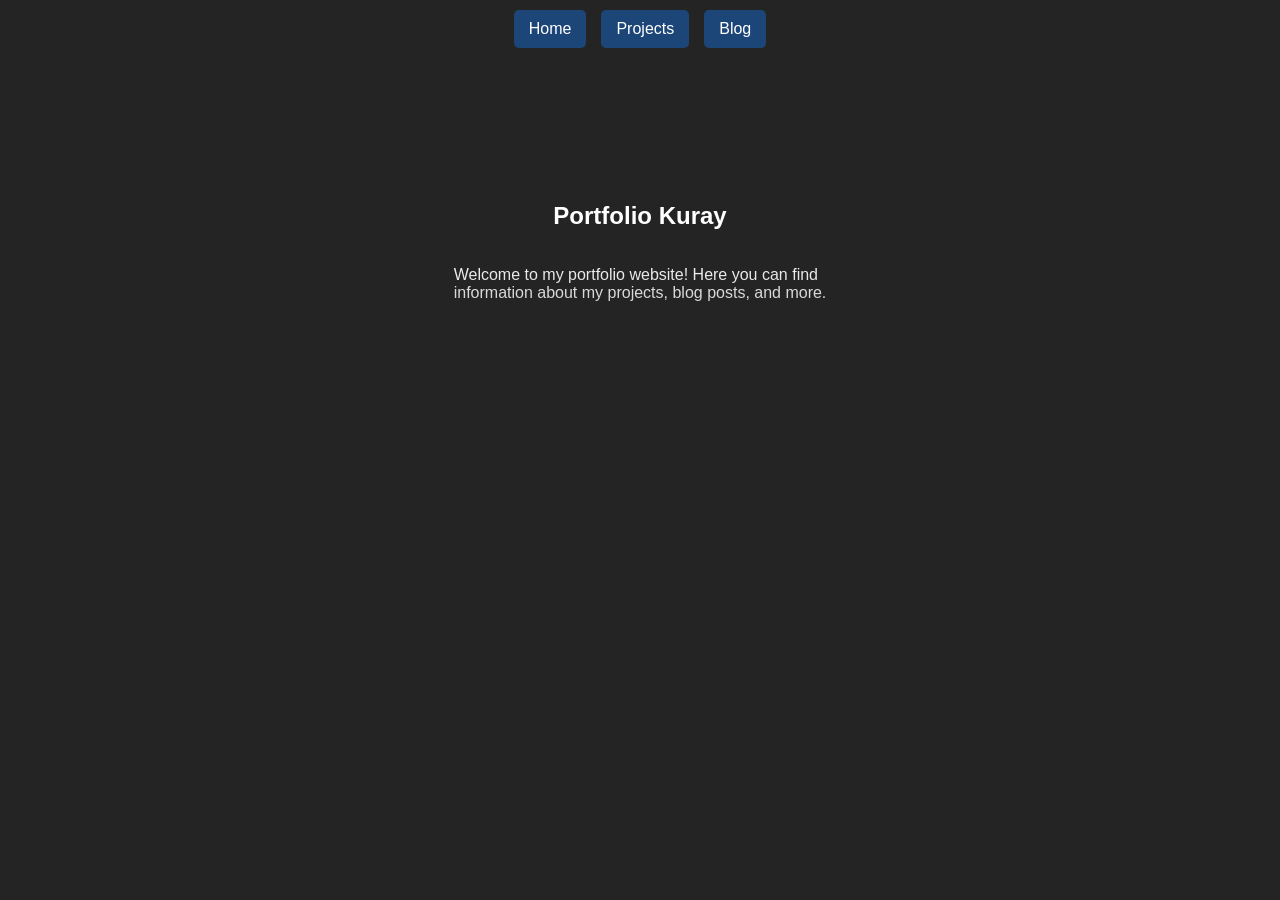
==== index.html @ f93fbc44 "homepage styling & image" ====
<!DOCTYPE html>
<html lang="en">

<head>
    <meta charset="UTF-8">
    <meta name="viewport" content="width=device-width, initial-scale=1.0">
    <title>Portfolio Kuray</title>
    <link rel="stylesheet" href="./style.css">
</head>

<body>
    <nav>
        <a href="./index.html">Home</a>
        <a href="./projects.html">Projects</a>
        <a href="./blog.html">Blog</a>
    </nav>

    <main>
        <article class="hero">
            <h1>Portfolio Kuray</h1>
            <p>
                Welcome to my portfolio website! Here you can find
                <br>
                information about my projects, blog posts, and more.
            </p>
        </article>
    </main>
</body>

</html>
---- style.css ----
body {
    background-color: #242424;
    color: #ffffff;
    margin: 0;
    padding: 0;
    font-family: Verdana, Geneva, Tahoma, sans-serif;
}

nav {
    position: absolute;
    top: 0;
    width: 100%;
    padding: 10px 0 0 0;
    display: flex;
    justify-content: center;
    align-items: center;
    gap: 15px;
    z-index: 1;
}

.hero {
    width: 100%;
    height: 500px;
    display: flex;
    flex-direction: column;
    justify-content: center;
    align-items: center;
    position: relative;
}

.hero::before {
    content: "";
    position: absolute;
    inset: 0;
    background-image: url("assets/img/hero-banner.jpg");
    background-repeat: no-repeat;
    background-size: cover;
    opacity: 0.5;
    z-index: -1;
}

.hero::after {
    content: "";
    position: absolute;
    inset: 0;
    background: linear-gradient(to bottom, transparent 50%, #242424 100%);
    pointer-events: none;
}

a {
    color: #ffffff;
    text-decoration: none;
    background-color: #1d4678;
    border-radius: 5px;
    padding: 10px 15px 10px 15px;
}
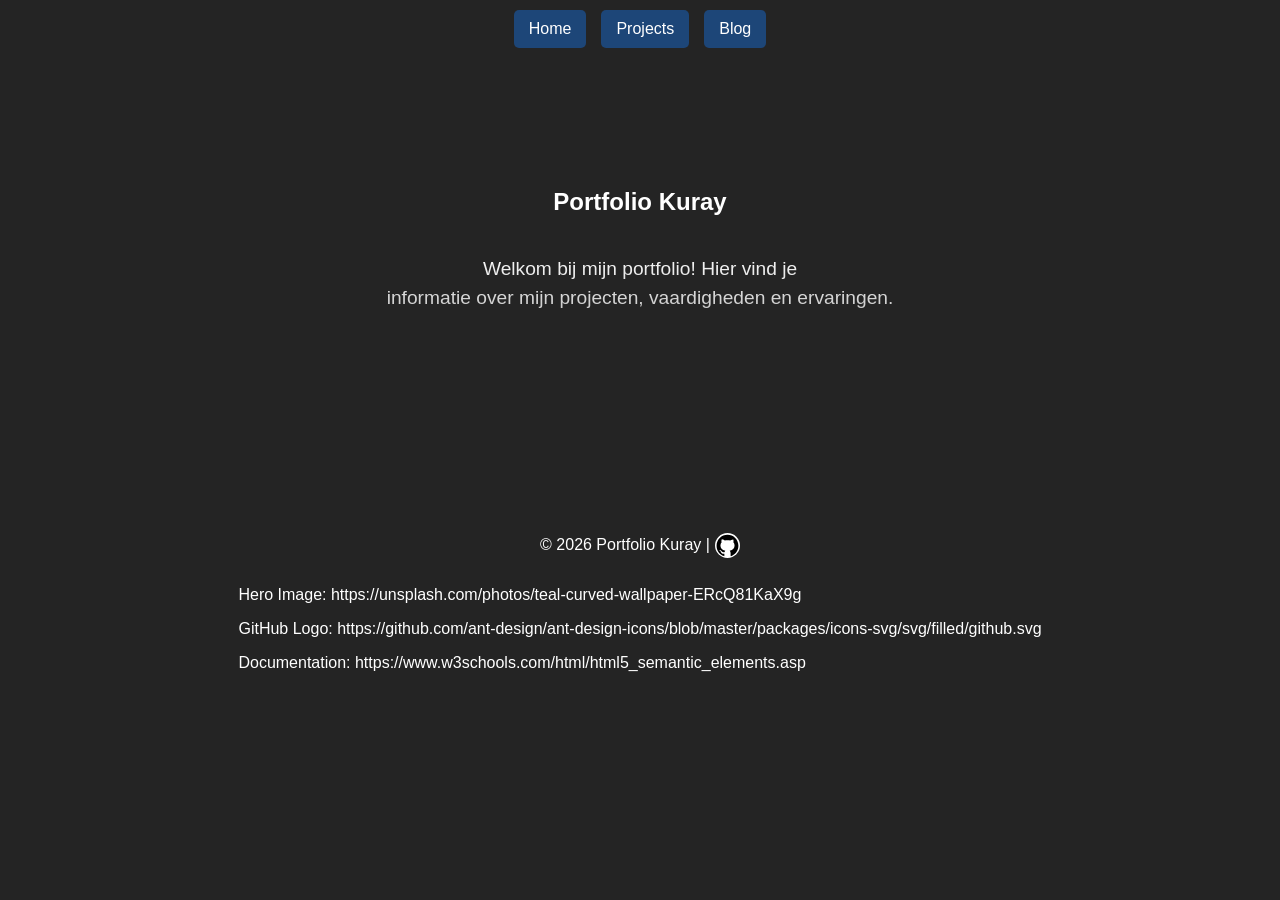
==== commit 1114951c: "styling & footer" ====
--- a/index.html
+++ b/index.html
@@ -10,21 +10,37 @@
 
 <body>
     <nav>
-        <a href="./index.html">Home</a>
-        <a href="./projects.html">Projects</a>
-        <a href="./blog.html">Blog</a>
+        <a class="btn" href="./index.html">Home</a>
+        <a class="btn" href="./projects.html">Projects</a>
+        <a class="btn" href="./blog.html">Blog</a>
     </nav>
 
     <main>
         <article class="hero">
             <h1>Portfolio Kuray</h1>
-            <p>
-                Welcome to my portfolio website! Here you can find
+            <p class="hero-text">
+                Welkom bij mijn portfolio! Hier vind je
                 <br>
-                information about my projects, blog posts, and more.
+                informatie over mijn projecten, vaardigheden en ervaringen.
             </p>
         </article>
     </main>
+
+    <footer>
+        <div class="footer-copyright">
+            <p>&copy; 2026 Portfolio Kuray | </p>
+            <a target="_blank" href="https://github.com/JustKurayy">
+                <img class="logo" src="./assets/img/github.svg" title="GitHub" alt="GitHub Logo" width="25"
+                    height="25" />
+            </a>
+        </div>
+        <div class="footer-credits">
+            <p>Hero Image: https://unsplash.com/photos/teal-curved-wallpaper-ERcQ81KaX9g</p>
+            <p>GitHub Logo:
+                https://github.com/ant-design/ant-design-icons/blob/master/packages/icons-svg/svg/filled/github.svg</p>
+            <p>Documentation: https://www.w3schools.com/html/html5_semantic_elements.asp</p>
+        </div>
+    </footer>
 </body>
 
 </html>
--- a/style.css
+++ b/style.css
@@ -16,6 +16,14 @@
     align-items: center;
     gap: 15px;
     z-index: 1;
+}
+
+footer {
+    margin-top: 20px;
+    display: flex;
+    flex-direction: column;
+    justify-content: center;
+    align-items: center;
 }
 
 .hero {
@@ -47,10 +55,28 @@
     pointer-events: none;
 }
 
-a {
+.hero-text {
+    text-align: center;
+    font-size: 1.2rem;
+    line-height: 1.5;
+}
+
+.btn {
     color: #ffffff;
     text-decoration: none;
     background-color: #1d4678;
     border-radius: 5px;
     padding: 10px 15px 10px 15px;
+}
+
+.logo {
+    margin: 5px 0 0 5px;
+    background-color: #ffffff;
+    border-radius: 60%;
+}
+
+.footer-copyright {
+    display: flex;
+    justify-content: center;
+    align-items: center;
 }
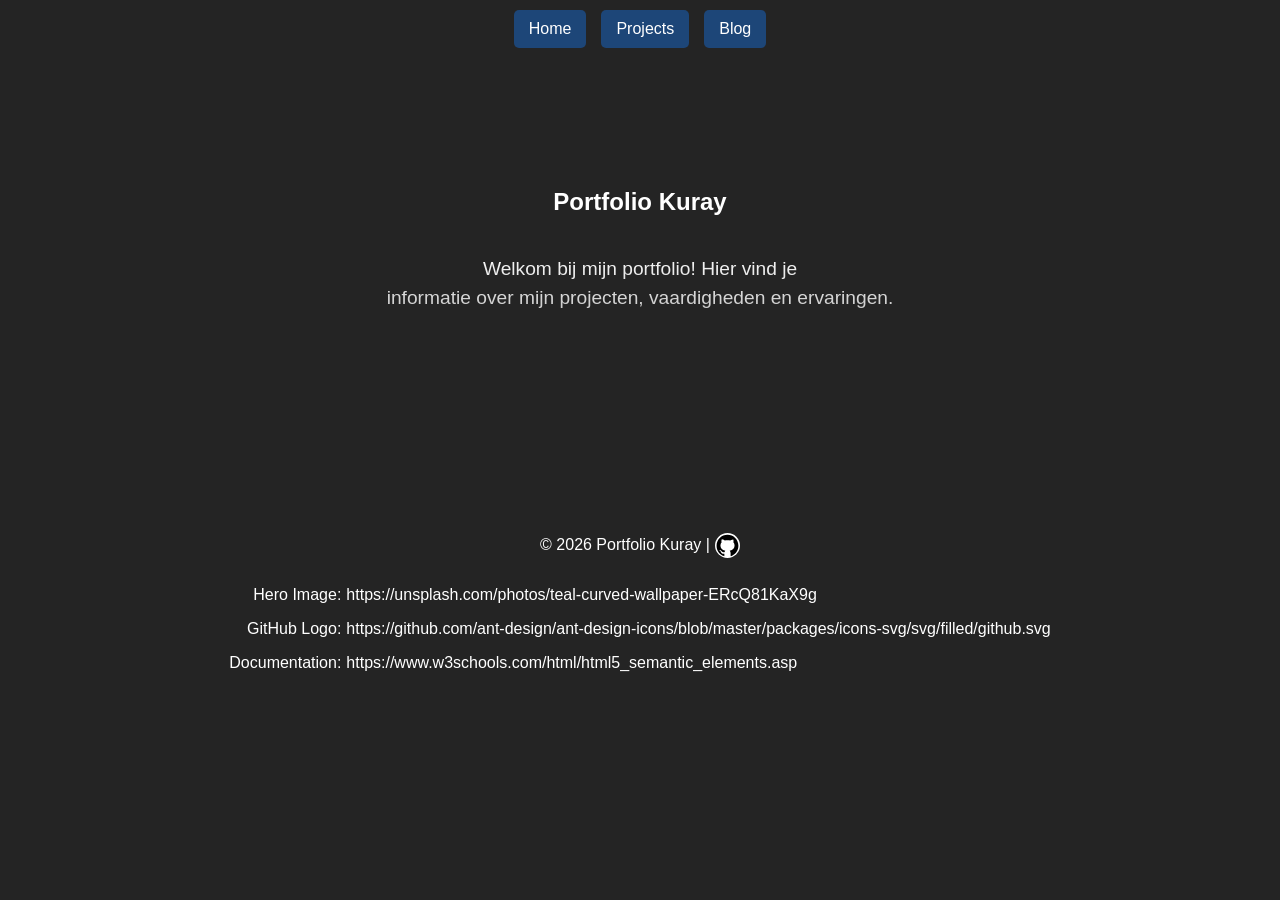
==== commit eecb0d55: "credits" ====
--- a/index.html
+++ b/index.html
@@ -35,10 +35,16 @@
             </a>
         </div>
         <div class="footer-credits">
-            <p>Hero Image: https://unsplash.com/photos/teal-curved-wallpaper-ERcQ81KaX9g</p>
-            <p>GitHub Logo:
-                https://github.com/ant-design/ant-design-icons/blob/master/packages/icons-svg/svg/filled/github.svg</p>
-            <p>Documentation: https://www.w3schools.com/html/html5_semantic_elements.asp</p>
+            <article class="footer-credits-titles">
+                <p>Hero Image:</p>
+                <p>GitHub Logo:</p>
+                <p>Documentation:</p>
+            </article>
+            <article>
+                <p>https://unsplash.com/photos/teal-curved-wallpaper-ERcQ81KaX9g</p>
+                <p>https://github.com/ant-design/ant-design-icons/blob/master/packages/icons-svg/svg/filled/github.svg</p>
+                <p>https://www.w3schools.com/html/html5_semantic_elements.asp</p>
+            </article>
         </div>
     </footer>
 </body>
--- a/style.css
+++ b/style.css
@@ -79,4 +79,15 @@
     display: flex;
     justify-content: center;
     align-items: center;
+}
+
+.footer-credits {
+    display: flex;
+    justify-content: center;
+    align-items: center;
+    gap: 5px;
+}
+
+.footer-credits-titles {
+    text-align: end;
 }
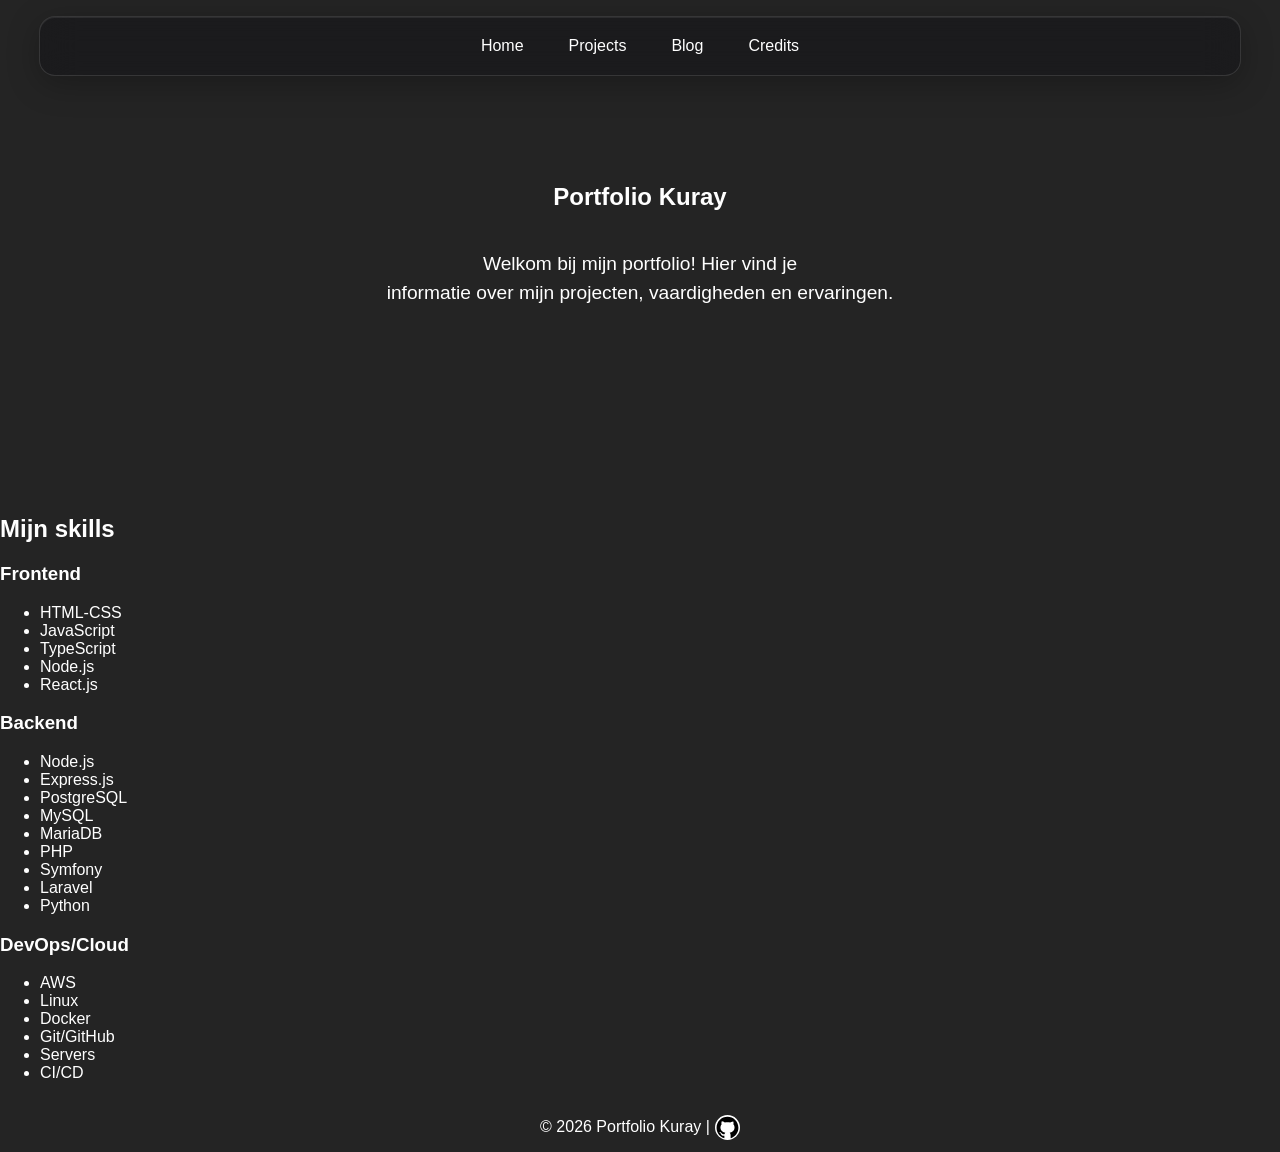
==== commit 8f0d0cca: "whoami added" ====
--- a/index.html
+++ b/index.html
@@ -13,6 +13,7 @@
         <a class="btn" href="./index.html">Home</a>
         <a class="btn" href="./projects.html">Projects</a>
         <a class="btn" href="./blog.html">Blog</a>
+        <a class="btn" href="./credits.html">Credits</a>
     </nav>
 
     <main>
@@ -24,6 +25,41 @@
                 informatie over mijn projecten, vaardigheden en ervaringen.
             </p>
         </article>
+
+        <article>
+            <h2>Mijn skills</h2>
+            <h3>Frontend</h3>
+            <ul>
+                <li>HTML-CSS</li>
+                <li>JavaScript</li>
+                <li>TypeScript</li>
+                <li>Node.js</li>
+                <li>React.js</li>
+            </ul>
+            
+            <h3>Backend</h3>
+            <ul>
+                <li>Node.js</li>
+                <li>Express.js</li>
+                <li>PostgreSQL</li>
+                <li>MySQL</li>
+                <li>MariaDB</li>
+                <li>PHP</li>
+                <li>Symfony</li>
+                <li>Laravel</li>
+                <li>Python</li>
+            </ul>
+
+            <h3>DevOps/Cloud</h3>
+            <ul>
+                <li>AWS</li>
+                <li>Linux</li>
+                <li>Docker</li>
+                <li>Git/GitHub</li>
+                <li>Servers</li>
+                <li>CI/CD</li>
+            </ul>
+        </article>
     </main>
 
     <footer>
@@ -34,18 +70,6 @@
                     height="25" />
             </a>
         </div>
-        <div class="footer-credits">
-            <article class="footer-credits-titles">
-                <p>Hero Image:</p>
-                <p>GitHub Logo:</p>
-                <p>Documentation:</p>
-            </article>
-            <article>
-                <p>https://unsplash.com/photos/teal-curved-wallpaper-ERcQ81KaX9g</p>
-                <p>https://github.com/ant-design/ant-design-icons/blob/master/packages/icons-svg/svg/filled/github.svg</p>
-                <p>https://www.w3schools.com/html/html5_semantic_elements.asp</p>
-            </article>
-        </div>
     </footer>
 </body>
 
--- a/style.css
+++ b/style.css
@@ -7,15 +7,23 @@
 }
 
 nav {
-    position: absolute;
-    top: 0;
-    width: 100%;
-    padding: 10px 0 0 0;
+    position: sticky;
+    top: 16px;
+    margin: 0 auto;
+    z-index: 1000;
+    padding: 10px 0 10px 0;
     display: flex;
     justify-content: center;
     align-items: center;
     gap: 15px;
-    z-index: 1;
+    width: calc(100% - 32px);
+    max-width: 1200px;
+    background: rgba(20, 20, 24, 0.55);
+    backdrop-filter: blur(18px) saturate(160%);
+    -webkit-backdrop-filter: blur(18px) saturate(160%);
+    border: 1px solid rgba(255, 255, 255, 0.12);
+    border-radius: 16px;
+    box-shadow: 0 8px 32px rgba(0, 0, 0, 0.25), inset 0 1px 0 rgba(255, 255, 255, 0.08);
 }
 
 footer {
@@ -34,6 +42,7 @@
     justify-content: center;
     align-items: center;
     position: relative;
+    margin-top: -65px;
 }
 
 .hero::before {
@@ -59,6 +68,7 @@
     text-align: center;
     font-size: 1.2rem;
     line-height: 1.5;
+    z-index: 2;
 }
 
 .btn {
@@ -67,6 +77,19 @@
     background-color: #1d4678;
     border-radius: 5px;
     padding: 10px 15px 10px 15px;
+    box-shadow: 10px 10px 60px -11px rgba(0, 0, 0, 0.75);
+    -webkit-box-shadow: 10px 10px 60px -11px rgba(0, 0, 0, 0.75);
+    -moz-box-shadow: 10px 10px 60px -11px rgba(0, 0, 0, 0.75);
+}
+
+/* wil niet dat de navbar buttons een achtergrondkleur hebben */
+nav .btn {
+    color: #ffffff;
+    text-decoration: none;
+    background-color: #00000000;
+    box-shadow: none;
+    -webkit-box-shadow: none;
+    -moz-box-shadow: none;
 }
 
 .logo {
@@ -82,12 +105,29 @@
 }
 
 .footer-credits {
+    margin-top: 100px;
     display: flex;
     justify-content: center;
     align-items: center;
     gap: 5px;
 }
 
-.footer-credits-titles {
-    text-align: end;
+.card-container {
+    display: flex;
+    justify-content: center;
+    align-items: center;
+    gap: 20px;
+    flex-wrap: wrap;
+}
+
+.card {
+    background-color: #25384f;
+    color: #ffffff;
+    border-radius: 10px;
+    width: 60%;
+    padding: 20px;
+}
+
+.card > p {
+    font-style: italic;
 }
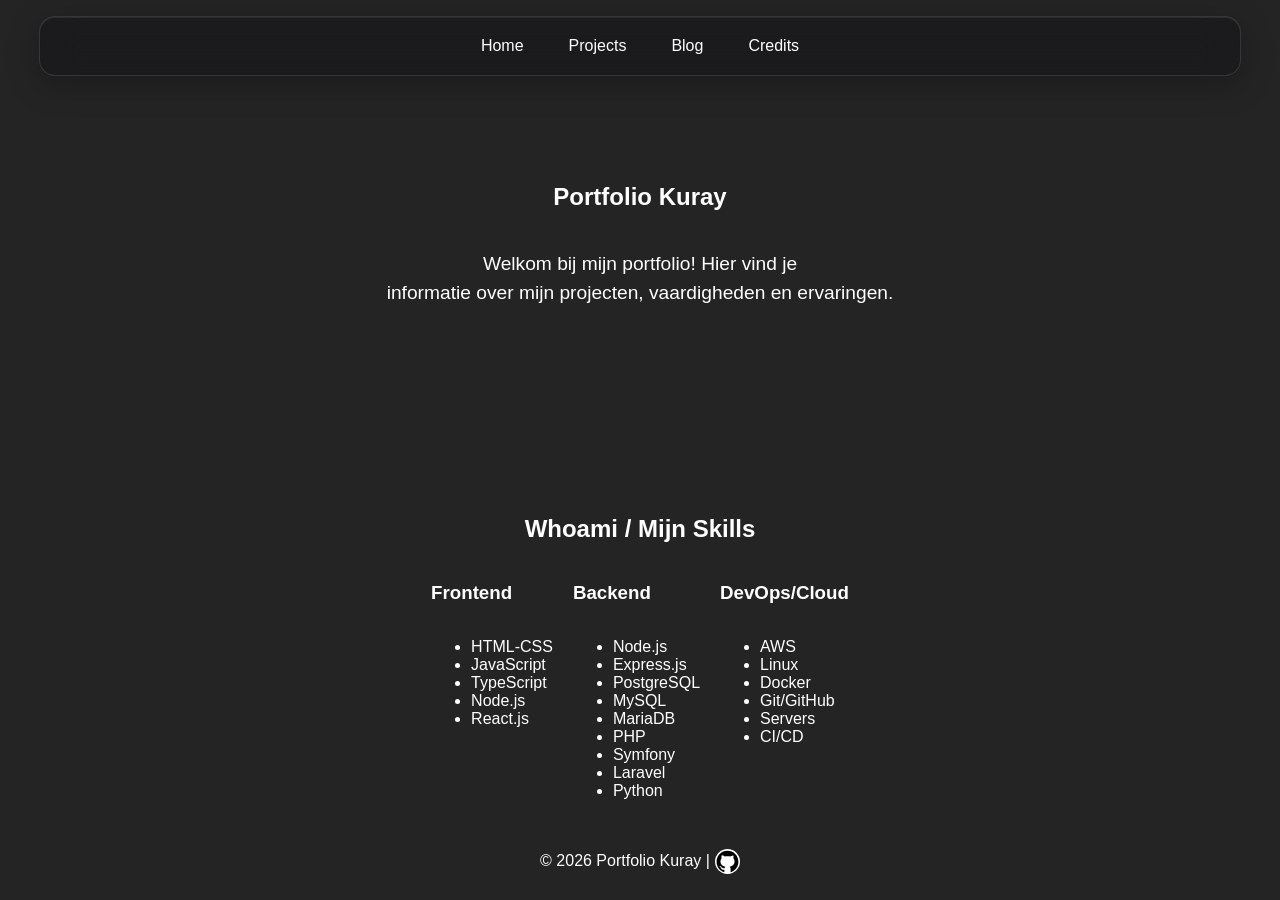
==== commit dfd902d1: "whoami style updated" ====
--- a/index.html
+++ b/index.html
@@ -26,39 +26,47 @@
             </p>
         </article>
 
-        <article>
-            <h2>Mijn skills</h2>
-            <h3>Frontend</h3>
-            <ul>
-                <li>HTML-CSS</li>
-                <li>JavaScript</li>
-                <li>TypeScript</li>
-                <li>Node.js</li>
-                <li>React.js</li>
-            </ul>
-            
-            <h3>Backend</h3>
-            <ul>
-                <li>Node.js</li>
-                <li>Express.js</li>
-                <li>PostgreSQL</li>
-                <li>MySQL</li>
-                <li>MariaDB</li>
-                <li>PHP</li>
-                <li>Symfony</li>
-                <li>Laravel</li>
-                <li>Python</li>
-            </ul>
+        <article class="whoami">
+            <h2>Whoami / Mijn Skills</h2>
+            <div class="whoami-container">
+                <div class="card-row">
+                    <h3>Frontend</h3>
+                    <ul>
+                        <li>HTML-CSS</li>
+                        <li>JavaScript</li>
+                        <li>TypeScript</li>
+                        <li>Node.js</li>
+                        <li>React.js</li>
+                    </ul>
+                </div>
 
-            <h3>DevOps/Cloud</h3>
-            <ul>
-                <li>AWS</li>
-                <li>Linux</li>
-                <li>Docker</li>
-                <li>Git/GitHub</li>
-                <li>Servers</li>
-                <li>CI/CD</li>
-            </ul>
+                <div class="card-row">
+                    <h3>Backend</h3>
+                    <ul>
+                        <li>Node.js</li>
+                        <li>Express.js</li>
+                        <li>PostgreSQL</li>
+                        <li>MySQL</li>
+                        <li>MariaDB</li>
+                        <li>PHP</li>
+                        <li>Symfony</li>
+                        <li>Laravel</li>
+                        <li>Python</li>
+                    </ul>
+                </div>
+
+                <div class="card-row">
+                    <h3>DevOps/Cloud</h3>
+                    <ul>
+                        <li>AWS</li>
+                        <li>Linux</li>
+                        <li>Docker</li>
+                        <li>Git/GitHub</li>
+                        <li>Servers</li>
+                        <li>CI/CD</li>
+                    </ul>
+                </div>
+            </div>
         </article>
     </main>
 
--- a/style.css
+++ b/style.css
@@ -110,6 +110,7 @@
     justify-content: center;
     align-items: center;
     gap: 5px;
+    word-break: break-word;
 }
 
 .card-container {
@@ -128,6 +129,39 @@
     padding: 20px;
 }
 
-.card > p {
+.card>p {
     font-style: italic;
+}
+
+.card-row {
+    display: flex;
+    justify-content: start;
+    align-items: start;
+    flex-direction: column;
+    height: auto;
+}
+
+.whoami {
+    display: flex;
+    justify-content: center;
+    align-items: center;
+    flex-direction: column;
+}
+
+.whoami-container {
+    display: flex;
+    gap: 20px;
+    flex-wrap: wrap;
+}
+
+@media (max-width: 600px) {
+    .nav {
+        max-width: 350px;
+        flex-wrap: wrap;
+    }
+
+    .whoami-container {
+        flex-direction: column;
+        align-items: center;
+    }
 }
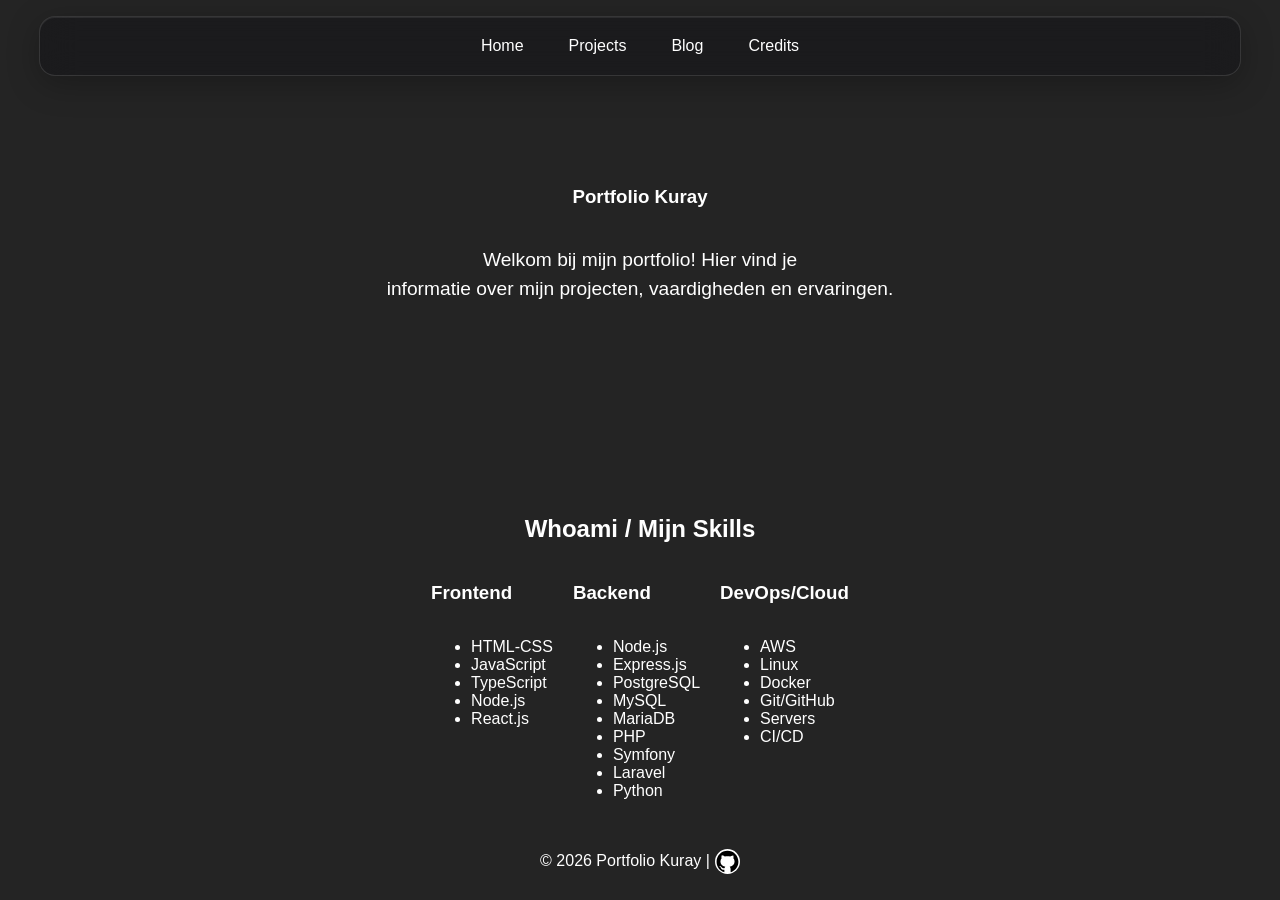
==== commit f9b57ff7: "sections added" ====
--- a/index.html
+++ b/index.html
@@ -17,57 +17,61 @@
     </nav>
 
     <main>
-        <article class="hero">
-            <h1>Portfolio Kuray</h1>
-            <p class="hero-text">
-                Welkom bij mijn portfolio! Hier vind je
-                <br>
-                informatie over mijn projecten, vaardigheden en ervaringen.
-            </p>
-        </article>
+        <section>
+            <article class="hero">
+                <h1>Portfolio Kuray</h1>
+                <p class="hero-text">
+                    Welkom bij mijn portfolio! Hier vind je
+                    <br>
+                    informatie over mijn projecten, vaardigheden en ervaringen.
+                </p>
+            </article>
+        </section>
 
-        <article class="whoami">
-            <h2>Whoami / Mijn Skills</h2>
-            <div class="whoami-container">
-                <div class="card-row">
-                    <h3>Frontend</h3>
-                    <ul>
-                        <li>HTML-CSS</li>
-                        <li>JavaScript</li>
-                        <li>TypeScript</li>
-                        <li>Node.js</li>
-                        <li>React.js</li>
-                    </ul>
+        <section>
+            <article class="whoami">
+                <h2>Whoami / Mijn Skills</h2>
+                <div class="whoami-container">
+                    <div class="card-row">
+                        <h3>Frontend</h3>
+                        <ul>
+                            <li>HTML-CSS</li>
+                            <li>JavaScript</li>
+                            <li>TypeScript</li>
+                            <li>Node.js</li>
+                            <li>React.js</li>
+                        </ul>
+                    </div>
+
+                    <div class="card-row">
+                        <h3>Backend</h3>
+                        <ul>
+                            <li>Node.js</li>
+                            <li>Express.js</li>
+                            <li>PostgreSQL</li>
+                            <li>MySQL</li>
+                            <li>MariaDB</li>
+                            <li>PHP</li>
+                            <li>Symfony</li>
+                            <li>Laravel</li>
+                            <li>Python</li>
+                        </ul>
+                    </div>
+
+                    <div class="card-row">
+                        <h3>DevOps/Cloud</h3>
+                        <ul>
+                            <li>AWS</li>
+                            <li>Linux</li>
+                            <li>Docker</li>
+                            <li>Git/GitHub</li>
+                            <li>Servers</li>
+                            <li>CI/CD</li>
+                        </ul>
+                    </div>
                 </div>
-
-                <div class="card-row">
-                    <h3>Backend</h3>
-                    <ul>
-                        <li>Node.js</li>
-                        <li>Express.js</li>
-                        <li>PostgreSQL</li>
-                        <li>MySQL</li>
-                        <li>MariaDB</li>
-                        <li>PHP</li>
-                        <li>Symfony</li>
-                        <li>Laravel</li>
-                        <li>Python</li>
-                    </ul>
-                </div>
-
-                <div class="card-row">
-                    <h3>DevOps/Cloud</h3>
-                    <ul>
-                        <li>AWS</li>
-                        <li>Linux</li>
-                        <li>Docker</li>
-                        <li>Git/GitHub</li>
-                        <li>Servers</li>
-                        <li>CI/CD</li>
-                    </ul>
-                </div>
-            </div>
-        </article>
+            </article>
+        </section>
     </main>
 
     <footer>
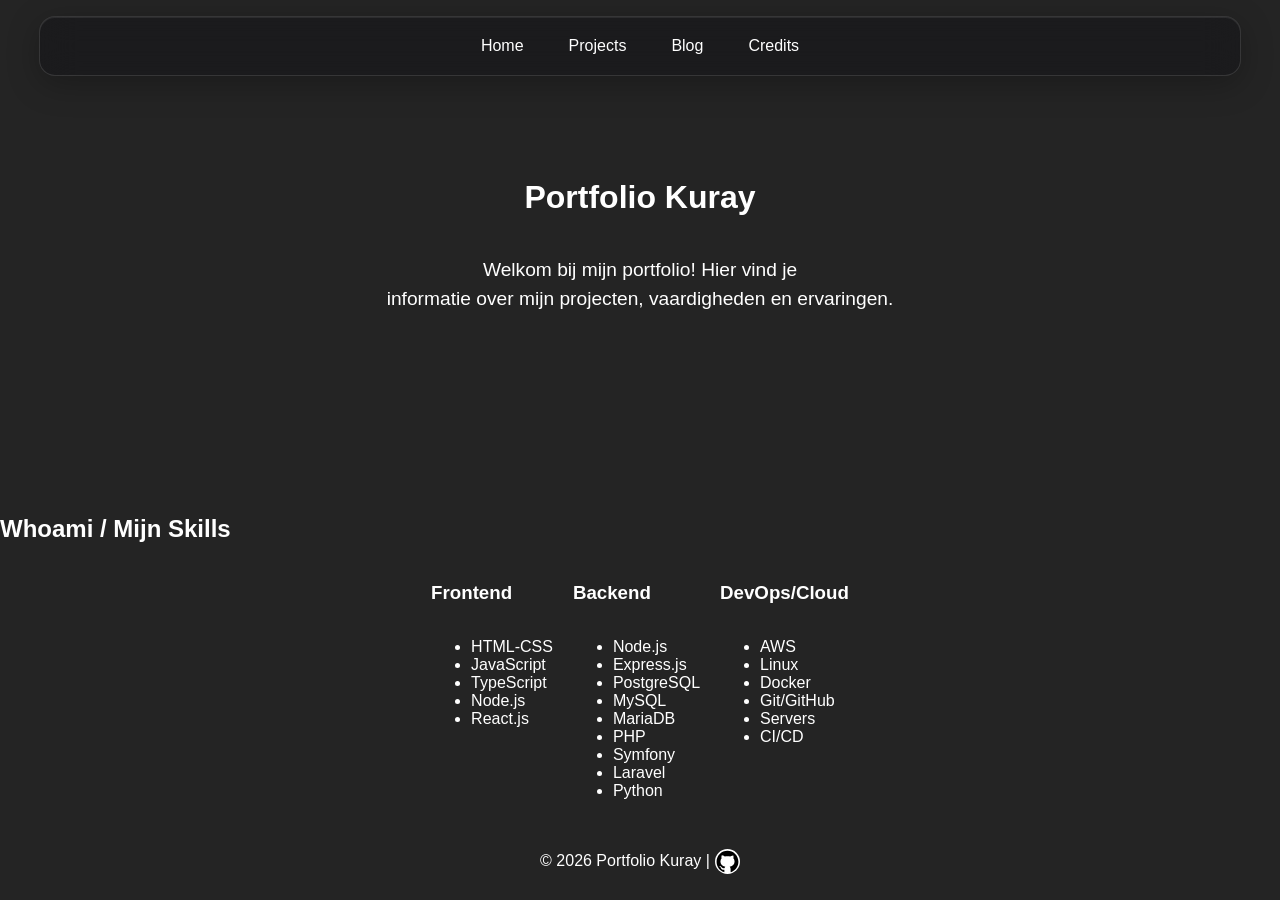
==== commit 17fe9383: "w3c validator fixes" ====
--- a/index.html
+++ b/index.html
@@ -17,20 +17,18 @@
     </nav>
 
     <main>
-        <section>
-            <article class="hero">
-                <h1>Portfolio Kuray</h1>
-                <p class="hero-text">
-                    Welkom bij mijn portfolio! Hier vind je
-                    <br>
-                    informatie over mijn projecten, vaardigheden en ervaringen.
-                </p>
-            </article>
-        </section>
+        <header class="hero">
+            <h1>Portfolio Kuray</h1>
+            <p class="hero-text">
+                Welkom bij mijn portfolio! Hier vind je
+                <br>
+                informatie over mijn projecten, vaardigheden en ervaringen.
+            </p>
+        </header>
 
-        <section>
+        <section aria-labelledby="skills-heading">
+            <h2 id="skills-heading">Whoami / Mijn Skills</h2>
             <article class="whoami">
-                <h2>Whoami / Mijn Skills</h2>
                 <div class="whoami-container">
                     <div class="card-row">
                         <h3>Frontend</h3>
@@ -79,7 +77,7 @@
             <p>&copy; 2026 Portfolio Kuray | </p>
             <a target="_blank" href="https://github.com/JustKurayy">
                 <img class="logo" src="./assets/img/github.svg" title="GitHub" alt="GitHub Logo" width="25"
-                    height="25" />
+                    height="25">
             </a>
         </div>
     </footer>
--- a/style.css
+++ b/style.css
@@ -155,7 +155,7 @@
 }
 
 @media (max-width: 600px) {
-    .nav {
+    nav {
         max-width: 350px;
         flex-wrap: wrap;
     }
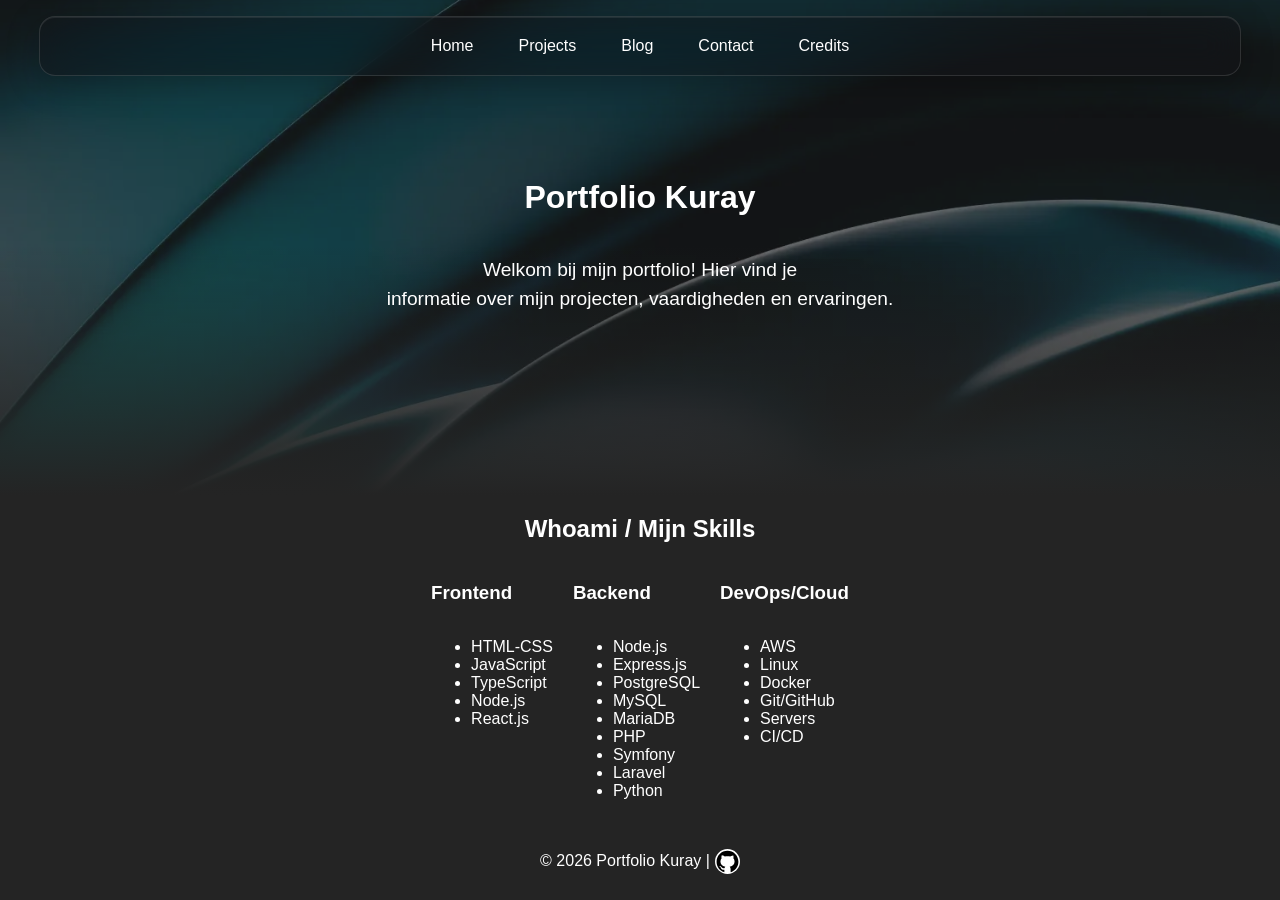
==== commit bd26df62: "opdracht 2 commit" ====
--- a/index.html
+++ b/index.html
@@ -13,6 +13,7 @@
         <a class="btn" href="./index.html">Home</a>
         <a class="btn" href="./projects.html">Projects</a>
         <a class="btn" href="./blog.html">Blog</a>
+        <a class="btn" href="./contact.html">Contact</a>
         <a class="btn" href="./credits.html">Credits</a>
     </nav>
 
@@ -83,4 +84,4 @@
     </footer>
 </body>
 
-</html>+</html>
--- a/style.css
+++ b/style.css
@@ -34,6 +34,10 @@
     align-items: center;
 }
 
+h2 {
+    text-align: center;
+}
+
 .hero {
     width: 100%;
     height: 500px;
@@ -49,7 +53,7 @@
     content: "";
     position: absolute;
     inset: 0;
-    background-image: url("assets/img/hero-banner.jpg");
+    background-image: url("assets/img/hero-banner.webp");
     background-repeat: no-repeat;
     background-size: cover;
     opacity: 0.5;
@@ -82,7 +86,6 @@
     -moz-box-shadow: 10px 10px 60px -11px rgba(0, 0, 0, 0.75);
 }
 
-/* wil niet dat de navbar buttons een achtergrondkleur hebben */
 nav .btn {
     color: #ffffff;
     text-decoration: none;
@@ -133,6 +136,47 @@
     font-style: italic;
 }
 
+.card a, .card a:visited {
+    color: #c6e5ff;
+}
+
+.filter, form {
+    display: flex;
+    flex-direction: column;
+    gap: 8px;
+    width: min(600px, calc(100% - 32px));
+    margin: 20px auto;
+}
+
+select, input, textarea {
+    box-sizing: border-box;
+    padding: 10px;
+    border: 1px solid #6a8db5;
+    border-radius: 5px;
+    font: inherit;
+}
+
+form .btn {
+    border: 0;
+    cursor: pointer;
+    align-self: start;
+}
+
+.status, .error {
+    min-height: 1.5em;
+    text-align: center;
+}
+
+.error {
+    color: #ffb4b4;
+    text-align: left;
+    margin: 0 0 8px;
+}
+
+.form-section {
+    padding-bottom: 30px;
+}
+
 .card-row {
     display: flex;
     justify-content: start;
@@ -164,4 +208,4 @@
         flex-direction: column;
         align-items: center;
     }
-}+}
